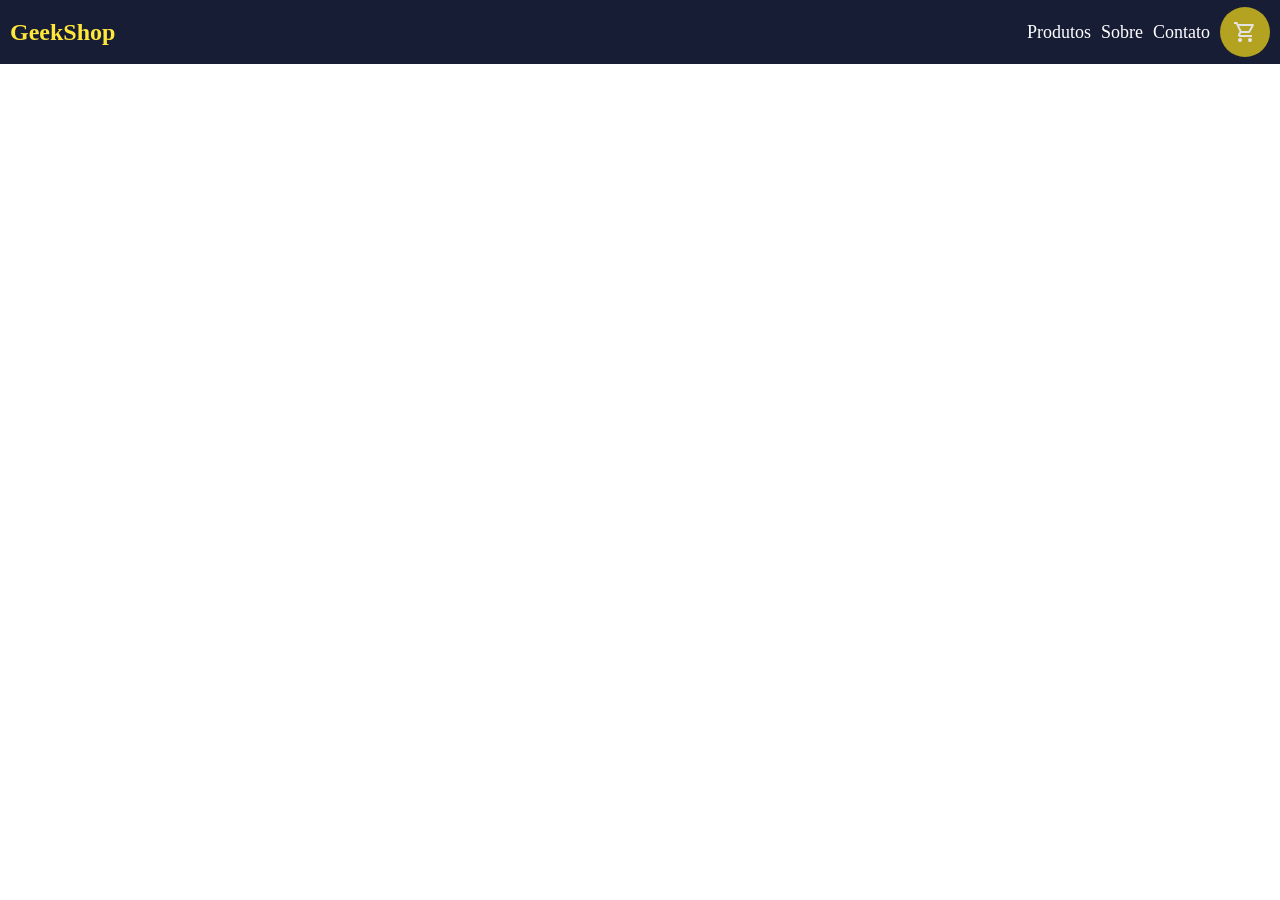
==== home/homeInicial.html @ 36d86b6f "Adicionado imagens, arquivo main.css" ====
<!DOCTYPE html>
<html lang="pt-br">

<head>
    <meta charset="UTF-8" />
    <meta name="viewport" content="width=device-width, initial-scale=1.0">
    <title>Document</title>
    <link rel="stylesheet" href="../styles/reset.css" />

    <style>
        .menu {
            width: 100%;
            height: 64px;
            background-color: #181d36;
            padding: 10px;

            display: flex;
            justify-content: space-between;
            align-items: center;
        }

        .logoNome {
            color: #ffe739;
            font-size: 24px;
            font-weight: bold;
        }

        .menu ul {
            font-size: 18px;
            color: #fff;

            display: flex;
            gap: 10px;
        }

        .cartIconeCont {
            height: 50px;
            width: 50px;
            background-color: #b4a320;

            display: flex;
            align-items: center;
            justify-content: center;
            border-radius: 50px;

        }

        .containerMenuDireita{
            display: flex;
            gap: 10px;
            align-items: center;
        }
        
    </style>
</head>

<body>
    <div class="menu">
        <h1 class="logoNome">GeekShop</h1>

        <div class="containerMenuDireita">
            <ul>
                <li>Produtos</li>
                <li>Sobre</li>
                <li>Contato</li>
            </ul>

            <div class="cartIconeCont">

                <img src="../Imagens/cart.svg" />

            </div>
        </div>
    </div>




    <script src="./home.js"></script>
</body>

</html>
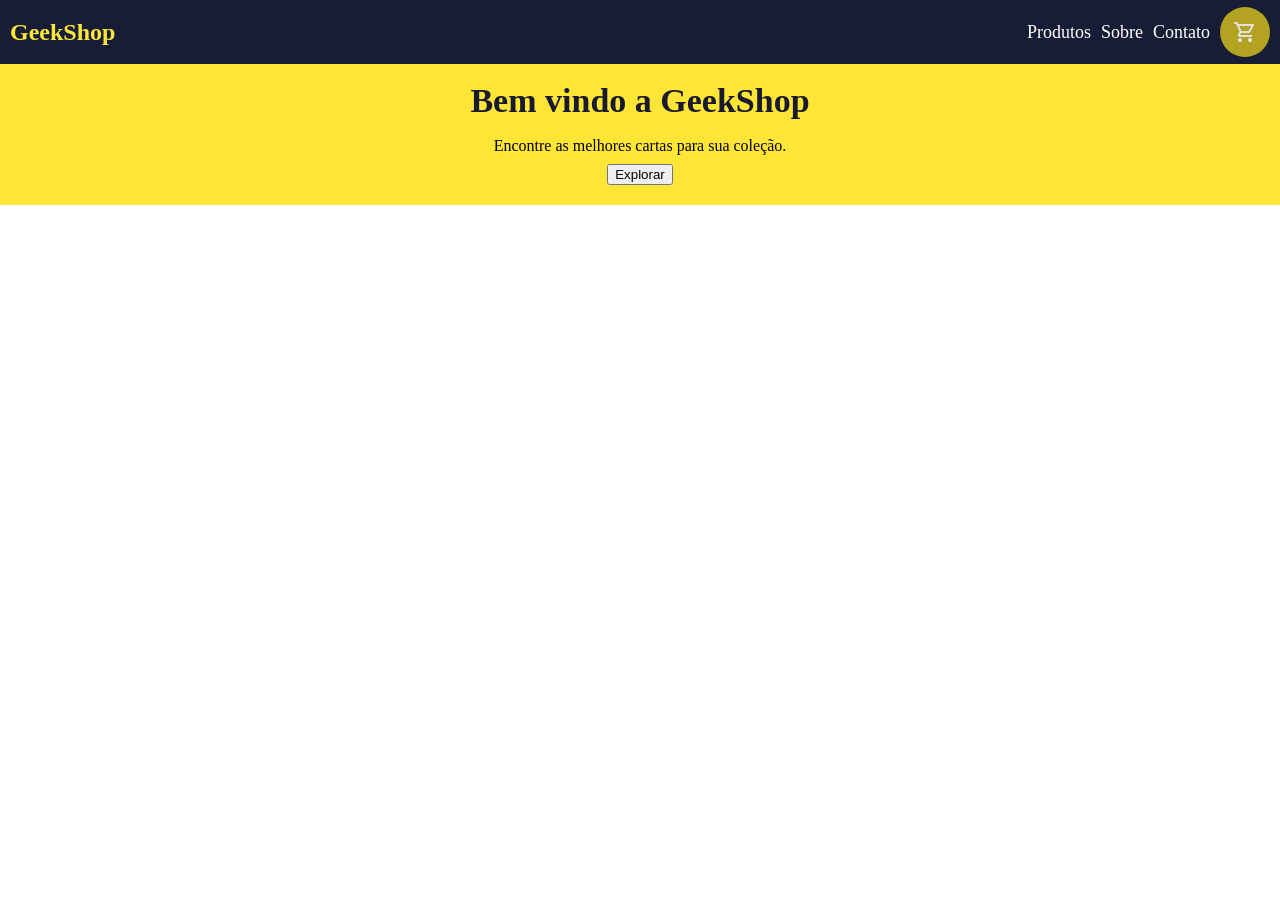
==== commit 2d63717c: "adiciona container principal na main e exporta pra home" ====
--- a/home/homeInicial.html
+++ b/home/homeInicial.html
@@ -6,6 +6,7 @@
     <meta name="viewport" content="width=device-width, initial-scale=1.0">
     <title>Document</title>
     <link rel="stylesheet" href="../styles/reset.css" />
+    <link rel="stylesheet" href="../styles/main.css" />
 
     <style>
         .menu {
@@ -73,7 +74,13 @@
         </div>
     </div>
 
+    <div class="container_principal">
 
+        <h1>Bem vindo a GeekShop</h1>
+        <p>Encontre as melhores cartas para sua coleção.</p>
+        <button>Explorar</button>
+
+    </div>
 
 
     <script src="./home.js"></script>
--- a/styles/main.css
+++ b/styles/main.css
@@ -0,0 +1,30 @@
+/* Estilos de containers */
+
+
+.container_principal {
+    width: 100%;
+    background-color: #ffe636;
+
+    display: flex;
+    flex-direction: column;
+    /*vai deixar um em baixo do outro*/
+    align-items: center;
+    /*vai alinhar os elementos na vertical no centro*/
+    justify-content: center;
+    /*vai alinhar os elementos na horizontal no centro*/
+
+
+    padding: 20px;
+}
+
+.container_principal h1 {
+
+    font-size: 34px;
+    font-weight: bold;
+    color: #1a1a2e;
+    margin-bottom: 20px;
+}
+
+.container_principal p{
+    margin-bottom: 10px;
+}
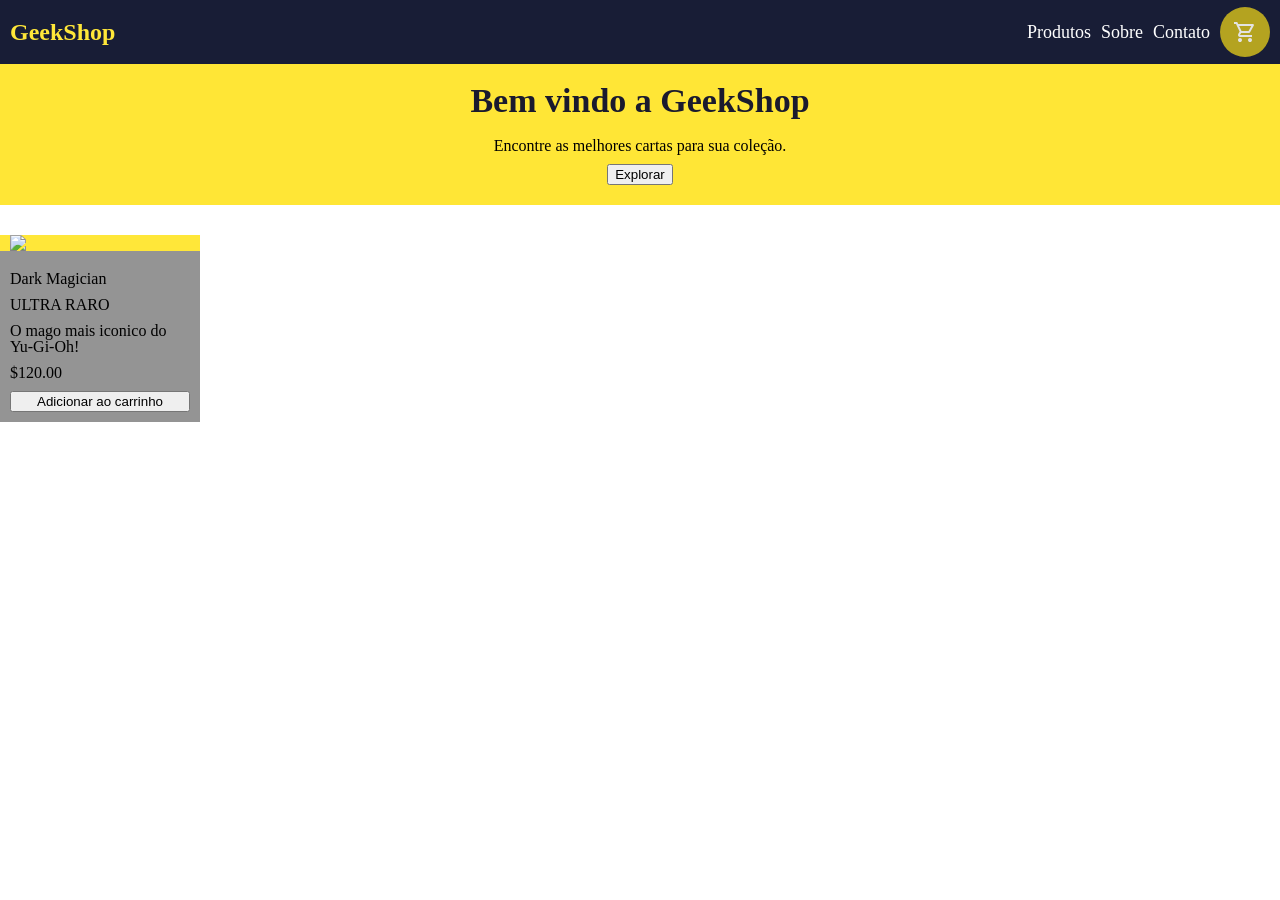
==== commit 527b1074: "Adicionado toda a estrutura de produto" ====
--- a/home/homeInicial.html
+++ b/home/homeInicial.html
@@ -4,7 +4,7 @@
 <head>
     <meta charset="UTF-8" />
     <meta name="viewport" content="width=device-width, initial-scale=1.0">
-    <title>Document</title>
+    <title>Home</title>
     <link rel="stylesheet" href="../styles/reset.css" />
     <link rel="stylesheet" href="../styles/main.css" />
 
@@ -46,12 +46,41 @@
 
         }
 
-        .containerMenuDireita{
+        .containerMenuDireita {
             display: flex;
             gap: 10px;
             align-items: center;
         }
-        
+
+        .containerProdutos {
+            width: 200px;
+            background-color: rgb(148, 148, 148);
+
+            display: flex;
+            flex-direction: column;
+            margin-top: 30px;
+            gap: 10px;
+        }
+
+        .containerImagem{
+
+            background-color: #ffe739;
+            display: flex;
+            padding: 0px 10px;
+            height: auto;
+        }
+
+        .imagemCarta {
+            width: 100%;
+        }
+
+        .textoProdutos{
+            padding: 10px;
+            display: flex;
+            flex-direction: column;
+            gap: 10px;
+        }
+
     </style>
 </head>
 
@@ -83,6 +112,21 @@
     </div>
 
 
+    <div class="containerProdutos">
+        <div class="containerImagem">
+            <img src="https://images.ygoprodeck.com/images/cards/46986414.jpg" class="imagemCarta" />
+        </div>
+
+        <Div class="textoProdutos">
+        <h3>Dark Magician</h3>
+        <spam>ULTRA RARO</spam>
+        <p>O mago mais iconico do Yu-Gi-Oh!</p>
+        <span>$120.00</span>
+        <button>Adicionar ao carrinho</button>
+        </Div>
+    </div>
+
+
     <script src="./home.js"></script>
 </body>
 
